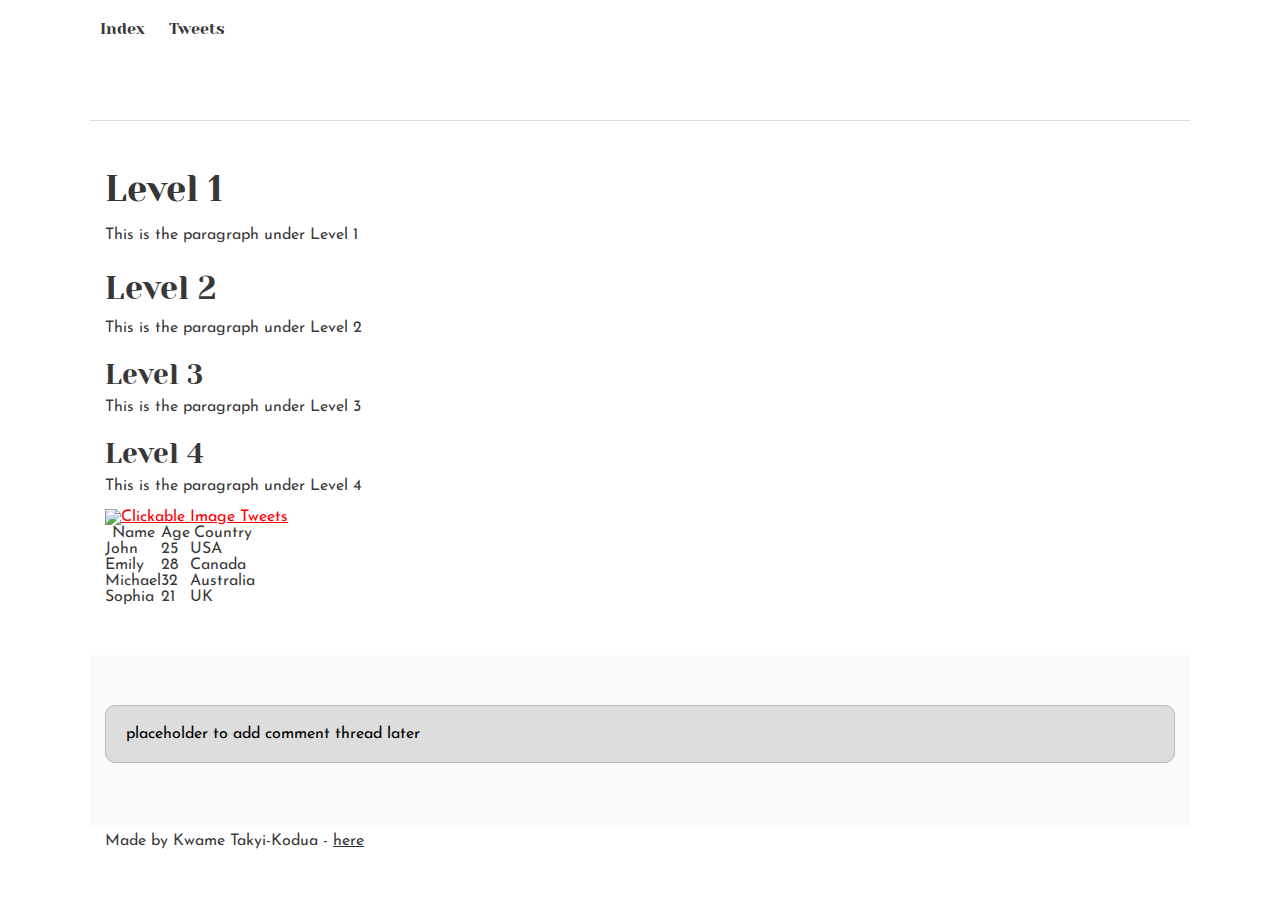
==== css_basic/index.html @ 8434bcbc "added to directory" ====
<!DOCTYPE html>
<html lang="en">
    <head>
        <meta charset="utf-8">
        <title>My First Website</title>
        <link href="base.css" rel="stylesheet">
        <link href="styles.css" rel="stylesheet">
    </head>
    
    <body>
        <header>
            <ul>
                <li><a href="index.html">Index</a></li>
                <li><a href="tweets.html">Tweets</a></li>
            </ul>
        </header>
        <main>
            <article>
        <h1>Level 1</h1>
        <p> This is the paragraph under Level 1</p>

        <h2>Level 2</h2>
        <p> This is the paragraph under Level 2</p>

        <h3>Level 3</h3>
        <p> This is the paragraph under Level 3</p>

        <h3> Level 4</h3>
        <p> This is the paragraph under Level 4</p>

        <a href="https://images.newscientist.com/wp-content/uploads/2021/06/09132308/credit_tetra-imagesalamy_anmp9y_web.jpg" target="_blank">
            <img src="https://images.newscientist.com/wp-content/uploads/2021/06/09132308/credit_tetra-imagesalamy_anmp9y_web.jpg" alt="Clickable Image" style="width: 300px; height: auto;">
        </a>

        <a href="tweets.html"> Tweets</a>
        <table>
            <thead>
                <tr>
                    <th>Name</th>
                    <th>Age</th>
                    <th>Country</th>
                </tr>
            </thead>
            <tbody>
                <tr>
                    <td>John</td>
                    <td>25</td>
                    <td>USA</td>
                </tr>
                <tr>
                    <td>Emily</td>
                    <td>28</td>
                    <td>Canada</td>
                </tr>
                <tr>
                    <td>Michael</td>
                    <td>32</td>
                    <td>Australia</td>
                </tr>
                <tr>
                    <td>Sophia</td>
                    <td>21</td>
                    <td>UK</td>
                </tr>
            </tbody>
            
        </table>
    </article>

        <aside>
            <p>placeholder to add comment thread later</p>
        </aside>
    </main>

        <footer>
            <p>Made by Kwame Takyi-Kodua - <a href="https://www.linkedin.com/in/kwametakyi-kodua" target="_blank">here</a></p>
            </footer>
    </body>
</html>
---- css_basic/base.css ----
/* Importing webfonts */
/* (If you're learning CSS, you should disregard that) */

@import url(https://fonts.googleapis.com/css?family=Yeseva+One);
@import url(https://fonts.googleapis.com/css?family=Josefin+Sans:400,700,700italic,400italic);


/* CSS reset rules */

html, body {
	height: 100%;
	min-height: 100%;
}
html, body, div, span, applet, object, iframe,
h1, h2, h3, h4, h5, h6, p, blockquote, pre,
a, abbr, acronym, address, big, cite, code,
del, dfn, img, ins, kbd, q, s, samp,
small, strike, sub, sup, tt, var,
b, u, i, center,
dl, dt, dd,
fieldset, form, label, legend,
table, caption, tbody, tfoot, thead, tr, th, td,
article, aside, canvas, details, embed, 
figure, figcaption, footer, header, hgroup, 
menu, nav, output, ruby, section, summary,
time, mark, audio, video {
	margin: 0;
	padding: 0;
	border: 0;
	font-size: 100%;
	font: inherit;
	vertical-align: baseline;
}
/* HTML5 display-role reset for older browsers */
article, aside, details, figcaption, figure, 
footer, header, hgroup, menu, nav, section {
	display: block;
}
body {
	line-height: 1;
}
blockquote, q {
	quotes: none;
}
blockquote:before, blockquote:after,
q:before, q:after {
	content: '';
	content: none;
}
table {
	border-collapse: collapse;
	border-spacing: 0;
}


/* Fonts and colors */

body {
	font-family: 'Josefin Sans', serif;
	color: rgba(0, 0, 0, 0.8);
}
h1, h2, h3, h4, h5, h6, header {
	font-family: 'Yeseva One', sans-serif;
}
article {
}
header {
	border-bottom: 1px solid rgb(221,221,221);
	transition: border-bottom-color 1s ease;
}
header a {
	color: rgba(0, 0, 0, 0.8);
}
aside {
	background: #FAFAFA;
}
aside p {
	border: 1px solid #bbb;
	background: #ddd;
	color: black;
}
footer a {
	color: rgba(0, 0, 0, 0.8);
}
a {
	color: #F80002;
}


/* Positioning and margins */

@media (min-width: 1100px) {
	body {
		width: 1100px;
		margin: 0 auto;
	}
}

article {
	padding: 50px 15px;
}
article > *:first-child {
	margin-top: 0;
}
aside {
	padding: 50px 15px;
}
header .right {
	float: right;
	margin: 0 10px 15px;
}


/* Header */
header {
	padding: 20px 0;
	height: 80px;
}
header ul {
	list-style: none;
	margin: 0;
	padding: 0;
}
header li {
	display: inline;
	vertical-align:middle;
}
header li:first-child {
	margin: 0;
}
header li a {
	margin: 0 10px;
}
header li.logo {
	font-size: 36px;
}
header a {
	text-decoration: none;
}


/* Aside */

aside p {
	border-radius: 10px;
	padding: 20px 20px;
}


/* Footer */

footer {
	padding: 5px 15px;
	height: 80px;
}


/* Text styles and margins */

p {
	margin-bottom: 15px;
}
h1 {
	font-size: 36px;
	margin: 40px 0 20px;
}
h2 {
	font-size: 32px;
	margin: 30px 0 15px;
}
h3 {
	font-size: 28px;
	margin: 25px 0 10px;
}
h4 {
	font-size: 20px;
	font-weight: bold;
	margin: 20px 0 10px;
}
h5 {
	font-size: 18px;
	font-weight: bold;
	margin: 15px 0 10px;
}
h6 {
	font-weight: bold;
	margin: 5px 0;
}

@media (max-width: 800px) {
  body.works_on_smartphone {
  	display: block;
  }
  body.works_on_smartphone main {
  	display: block;
  }
  header .right {
  	float: none;
  }
}
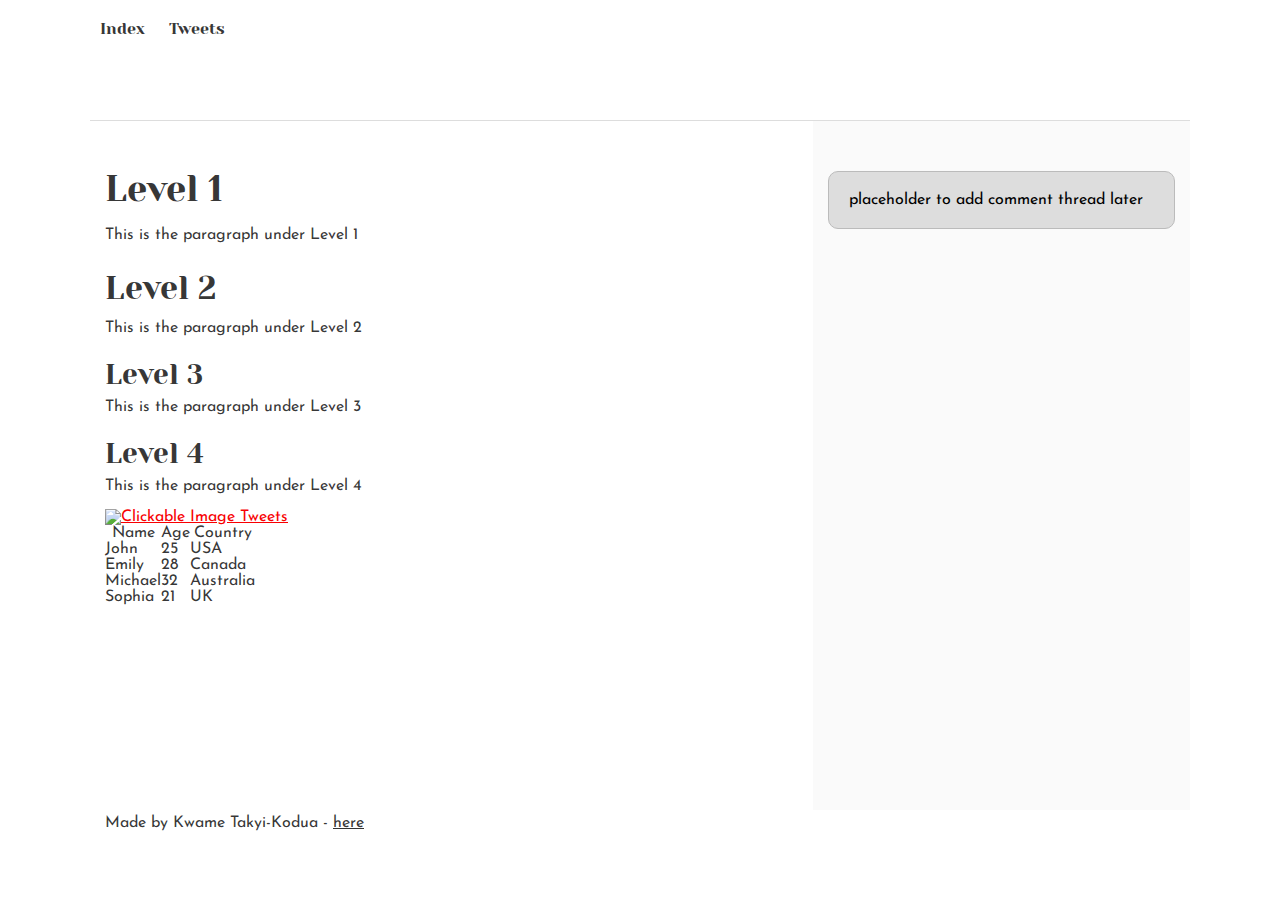
==== commit cd156e2d: "added viewport" ====
--- a/css_basic/index.html
+++ b/css_basic/index.html
@@ -2,12 +2,13 @@
 <html lang="en">
     <head>
         <meta charset="utf-8">
+        <meta name="viewport" content="width=device-width, initial-scale=1.0">
         <title>My First Website</title>
         <link href="base.css" rel="stylesheet">
         <link href="styles.css" rel="stylesheet">
     </head>
     
-    <body>
+    <body class="works_on_smartphone">
         <header>
             <ul>
                 <li><a href="index.html">Index</a></li>
--- a/css_basic/styles.css
+++ b/css_basic/styles.css
@@ -0,0 +1,18 @@
+body,main {
+    display: flex;
+}
+body {
+    flex-direction: column;
+}
+main {
+    flex-direction: row;
+    flex: auto;
+}
+article {
+    flex: 2;
+    overflow-y: auto
+}
+aside {
+    flex: 1;
+    overflow-y: auto
+}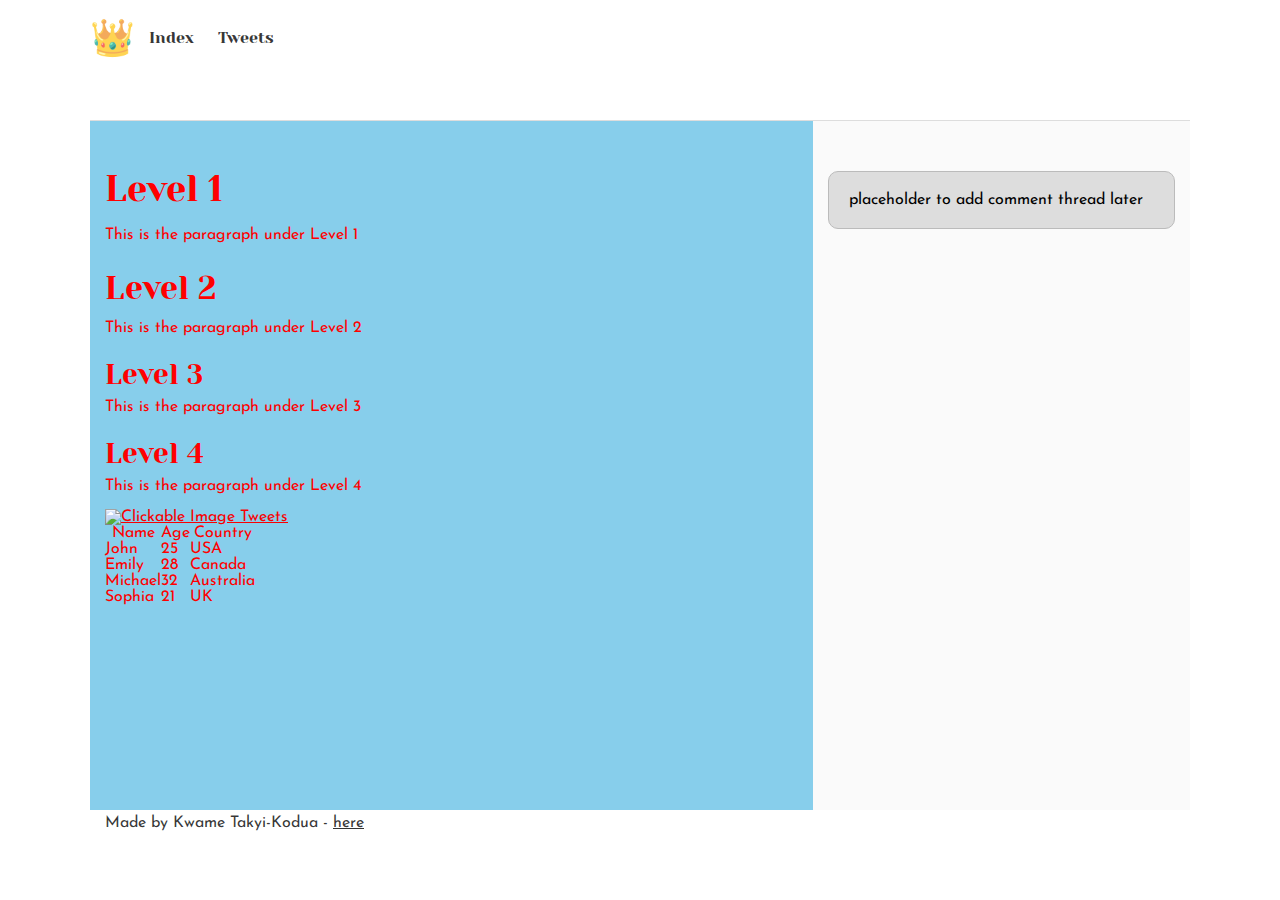
==== commit 2a45a67f: "added logo to index.html" ====
--- a/css_basic/index.html
+++ b/css_basic/index.html
@@ -11,6 +11,7 @@
     <body class="works_on_smartphone">
         <header>
             <ul>
+                <li class="logo">&#128081;</li>
                 <li><a href="index.html">Index</a></li>
                 <li><a href="tweets.html">Tweets</a></li>
             </ul>
--- a/css_basic/styles.css
+++ b/css_basic/styles.css
@@ -9,6 +9,8 @@
     flex: auto;
 }
 article {
+    color: red;
+    background-color: skyblue;
     flex: 2;
     overflow-y: auto
 }
